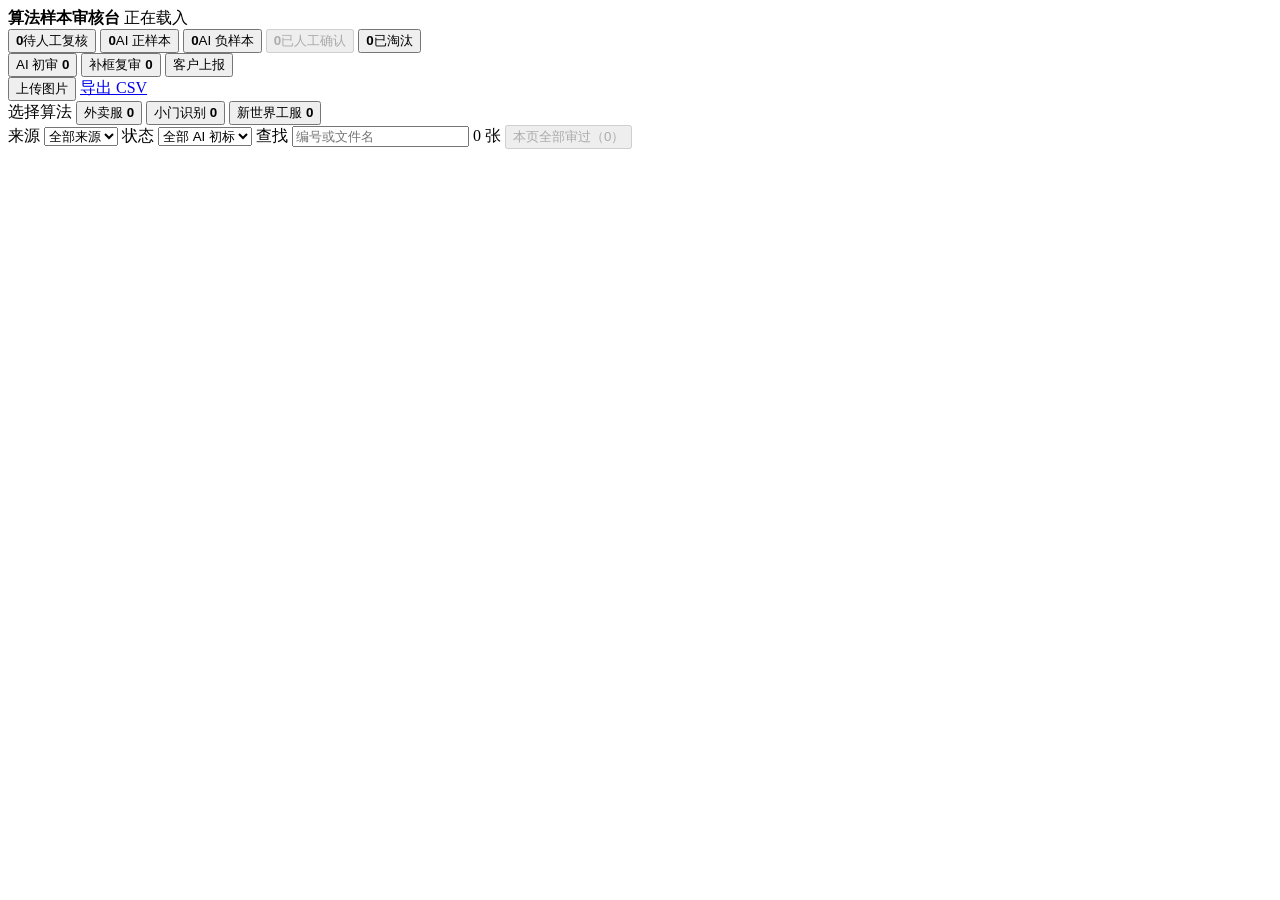
==== tools/sample_review/static/index.html @ 3a88300f "Add sample-review service with box re-review queue - SQLite-backed human review console for AI-posit" ====
<!doctype html>
<html lang="zh-CN">
<head>
  <meta charset="utf-8">
  <meta name="viewport" content="width=device-width, initial-scale=1">
  <title>算法样本审核台</title>
  <link rel="stylesheet" href="static/style.css?v=20260812-1">
</head>
<body>
  <header class="topbar">
    <div class="brand">
      <strong>算法样本审核台</strong>
      <span id="saveState">正在载入</span>
    </div>
    <div class="summary" aria-label="审核统计">
      <button class="summary-item pending" data-summary-filter="all"><b id="pendingCount">0</b><span id="pendingLabel">待人工复核</span></button>
      <button class="summary-item positive" data-summary-filter="positive"><b id="positiveCount">0</b><span id="positiveLabel">AI 正样本</span></button>
      <button class="summary-item negative" data-summary-filter="negative"><b id="negativeCount">0</b><span id="negativeLabel">AI 负样本</span></button>
      <button class="summary-item confirmed" type="button" disabled><b id="confirmedCount">0</b><span>已人工确认</span></button>
      <button class="summary-item discard" data-summary-filter="discard" title="累计删除的审核副本"><b id="discardCount">0</b><span>已淘汰</span></button>
    </div>
    <div class="header-actions">
      <div class="queue-mode" role="group" aria-label="审核工作区">
        <button class="active" type="button" data-queue-mode="aiReview">AI 初审 <b id="aiQueueCount">0</b></button>
        <button type="button" data-queue-mode="boxReview">补框复审 <b id="boxReviewCount">0</b></button>
        <button type="button" data-queue-mode="reporting">客户上报</button>
      </div>
      <button class="upload-open" id="uploadOpen" type="button">上传图片</button>
      <a class="export" href="api/export.csv" title="导出审核结果">导出 CSV</a>
    </div>
  </header>

  <nav class="algorithm-tabs" aria-label="算法分类">
    <span>选择算法</span>
    <button class="active" type="button" data-algorithm="takeaway">外卖服 <b id="tabTakeawayCount">0</b></button>
    <button type="button" data-algorithm="door">小门识别 <b id="tabDoorCount">0</b></button>
    <button type="button" data-algorithm="workwear">新世界工服 <b id="tabWorkwearCount">0</b></button>
  </nav>

  <main>
    <section id="reportingPanel" class="reporting-panel" hidden>
      <header class="reporting-hero">
        <div>
          <span class="reporting-eyebrow">AI 复核结果模拟盒子上报</span>
          <h1>客户上报</h1>
          <p>启用后新采集且完成 AI 复核的正样本自动发送；历史记录永久隔离，按条目 ID 和图片 SHA-256 双重去重。</p>
        </div>
        <span id="reportJobBadge" class="report-job-badge">当前无发送任务</span>
      </header>

      <div class="report-algorithms" role="group" aria-label="上报算法">
        <button class="active" type="button" data-report-algorithm="takeaway">
          <strong>外卖服</strong>
          <span>新算法 ID <b id="reportTakeawayGeid">1104</b></span>
          <small>类别 ID <b id="reportTakeawayGcid">282624</b></small>
        </button>
        <button type="button" data-report-algorithm="workwear">
          <strong>新世界工服</strong>
          <span>新算法 ID <b id="reportWorkwearGeid">1103</b></span>
          <small>类别 ID <b id="reportWorkwearGcid">282368</b></small>
        </button>
      </div>

      <section class="report-run-card">
        <div class="report-run-heading">
          <div>
            <span>当前批次</span>
            <strong id="reportRunId">尚未生成预览</strong>
          </div>
          <span id="reportRunState" class="report-state">待预览</span>
        </div>

        <div class="report-metrics">
          <article><span>可发送</span><b id="reportEligible">0</b></article>
          <article><span>AI 目标框</span><b id="reportBoxes">0</b></article>
          <article><span>已成功</span><b id="reportSuccess">0</b></article>
          <article><span>剩余</span><b id="reportRemaining">0</b></article>
          <article><span>已按新 ID 去重</span><b id="reportDeduplicated">0</b></article>
          <article><span>暂缓</span><b id="reportWithheld">0</b></article>
        </div>

        <dl class="report-details">
          <div><dt>设备分布</dt><dd id="reportDevices">—</dd></div>
          <div><dt>发送结果</dt><dd id="reportResult">尚未发送</dd></div>
          <div><dt>溯源规则</dt><dd>按设备、原算法 ID 和图片文件名关联盒子事件；时间差不再拦截，暂时未找到事件的记录留队重试</dd></div>
        </dl>

        <div class="report-actions">
          <button id="reportPrepare" type="button">1. 生成预览</button>
          <button id="reportCanary" type="button" disabled>2. 发送 1 条测试</button>
          <label id="reportConfirmationWrap" hidden>
            <span>输入确认短语</span>
            <input id="reportConfirmation" type="text" autocomplete="off" spellcheck="false">
          </label>
          <button id="reportSend" class="danger" type="button" disabled>3. 发送剩余全部</button>
        </div>
        <p id="reportMessage" class="report-message" aria-live="polite">正在读取自动发送状态。</p>
      </section>

      <section class="report-history">
        <h2>最近批次</h2>
        <div id="reportHistory" class="report-history-list"><span>暂无批次</span></div>
      </section>
    </section>

    <section class="filters" aria-label="筛选工具">
      <label>
        <span>来源</span>
        <select id="groupFilter"><option value="all">全部来源</option></select>
      </label>
      <label>
        <span>状态</span>
        <select id="decisionFilter">
          <option value="all">全部 AI 初标</option>
          <option value="positive">AI 正样本</option>
          <option value="negative">AI 负样本</option>
        </select>
      </label>
      <label class="search-label">
        <span>查找</span>
        <input id="searchInput" type="search" placeholder="编号或文件名" autocomplete="off">
      </label>
      <span class="visible-count" id="visibleCount">0 张</span>
      <button class="review-all" id="reviewAll" type="button" disabled>本页全部审过（0）</button>
    </section>

    <section id="gallery" class="gallery" aria-live="polite"></section>
    <div id="emptyState" class="empty" hidden>当前筛选条件下没有图片</div>
  </main>

  <dialog id="uploadDialog" class="upload-dialog">
    <form id="uploadForm" method="dialog">
      <header>
        <strong>上传待审核图片</strong>
        <button id="uploadClose" type="button" title="关闭">×</button>
      </header>
      <label>
        <span>所属算法</span>
        <select id="uploadCategory" name="category">
          <option value="takeaway">外卖</option>
          <option value="workwear">工服</option>
          <option value="door">小门</option>
          <option value="other">其他</option>
        </select>
      </label>
      <label class="upload-drop" id="uploadDrop">
        <input id="uploadFiles" name="files" type="file" accept="image/*" multiple required>
        <strong>选择或拖入图片</strong>
        <span id="uploadSelection">单张不超过 15 MB，一次最多 50 张</span>
      </label>
      <div class="upload-result" id="uploadResult" aria-live="polite"></div>
      <button class="upload-submit" id="uploadSubmit" type="submit">开始上传</button>
    </form>
  </dialog>

  <dialog id="annotateDialog" class="annotate-dialog">
    <div class="annotate-shell">
      <header>
        <div>
          <strong id="annotateTitle">目标框标注</strong>
          <span id="annotateMeta"></span>
        </div>
        <button id="annotateClose" type="button" title="关闭">×</button>
      </header>
      <div class="annotate-stage" id="annotateStage">
        <img id="annotateImage" alt="待标注大图">
        <canvas id="annotateCanvas"></canvas>
      </div>
      <footer>
        <span id="annotateHint">在目标完整外轮廓上按住并拖拽画框</span>
        <div>
          <button id="annotationAuto" class="annotation-ai" type="button">AI 预标注</button>
          <button id="annotationDelete" type="button" disabled>删除选中框</button>
          <button id="annotationClear" type="button">清空</button>
          <button id="annotationSave" class="annotation-save" type="button">保存标注</button>
        </div>
      </footer>
    </div>
  </dialog>

  <template id="itemTemplate">
    <article class="sample" tabindex="0">
      <div class="image-wrap">
        <img loading="lazy" decoding="async" alt="">
        <span class="sample-index"></span>
        <span class="sample-state"></span>
        <span class="annotation-count" hidden></span>
      </div>
      <div class="sample-meta">
        <strong class="sample-group"></strong>
        <span class="sample-file"></span>
      </div>
      <div class="decision-control" role="group" aria-label="样本判定">
        <button type="button" data-decision="positive">正样本</button>
        <button type="button" data-decision="negative">负样本</button>
        <button type="button" data-decision="discard" title="删除审核台副本，盒子原图不受影响">淘汰删除</button>
      </div>
    </article>
  </template>
  <script src="static/app.js?v=20260812-2" defer></script>
</body>
</html>
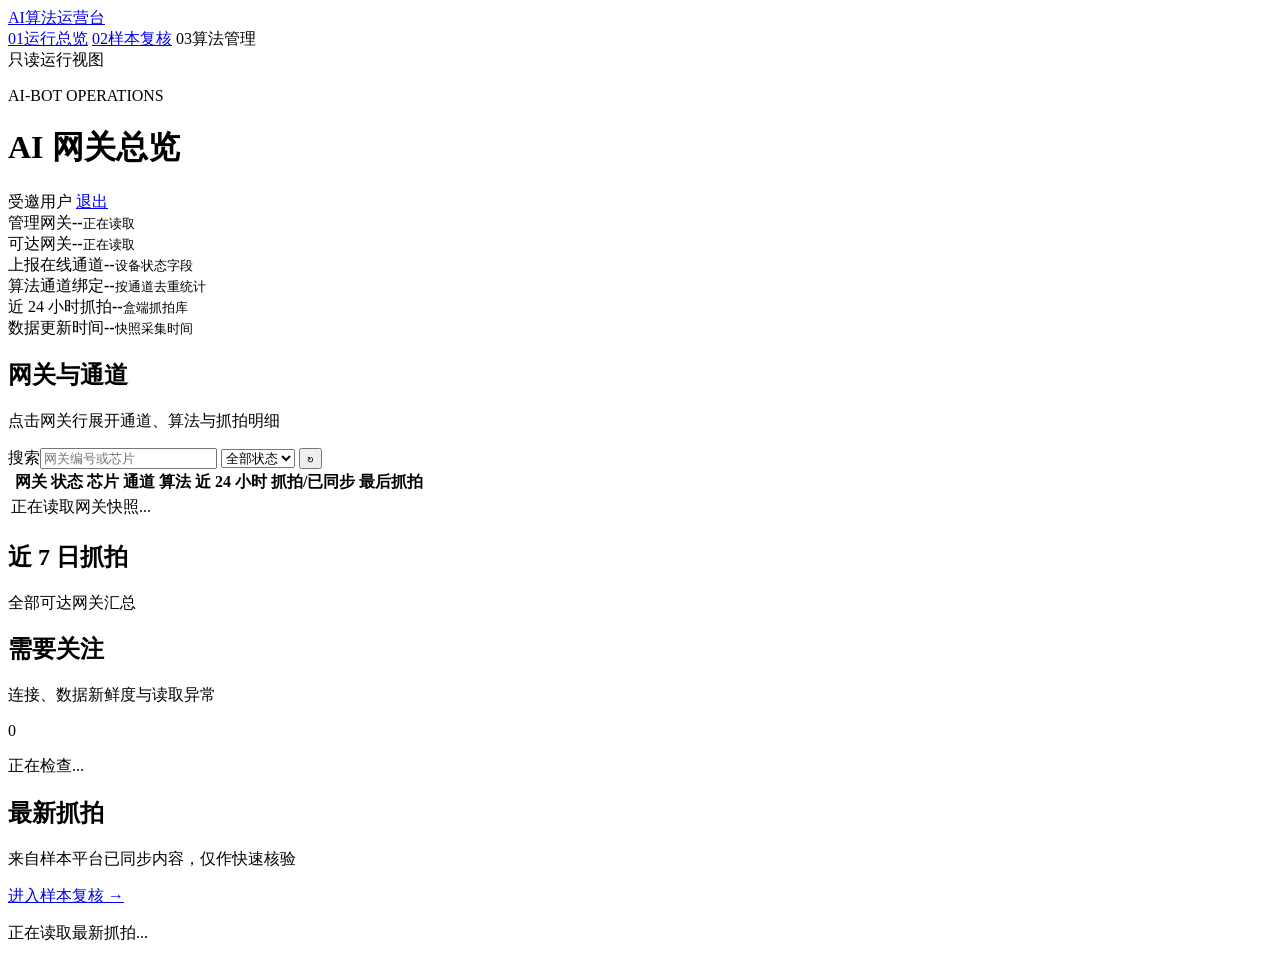
==== commit 23b1818b: "feat(ai-bot): add invited gateway operations dashboard" ====
--- a/tools/sample_review/static/index.html
+++ b/tools/sample_review/static/index.html
@@ -3,200 +3,81 @@
 <head>
   <meta charset="utf-8">
   <meta name="viewport" content="width=device-width, initial-scale=1">
-  <title>算法样本审核台</title>
-  <link rel="stylesheet" href="static/style.css?v=20260812-1">
+  <meta name="color-scheme" content="light">
+  <title>AI 网关总览</title>
+  <link rel="stylesheet" href="/static/dashboard.css">
 </head>
 <body>
-  <header class="topbar">
-    <div class="brand">
-      <strong>算法样本审核台</strong>
-      <span id="saveState">正在载入</span>
-    </div>
-    <div class="summary" aria-label="审核统计">
-      <button class="summary-item pending" data-summary-filter="all"><b id="pendingCount">0</b><span id="pendingLabel">待人工复核</span></button>
-      <button class="summary-item positive" data-summary-filter="positive"><b id="positiveCount">0</b><span id="positiveLabel">AI 正样本</span></button>
-      <button class="summary-item negative" data-summary-filter="negative"><b id="negativeCount">0</b><span id="negativeLabel">AI 负样本</span></button>
-      <button class="summary-item confirmed" type="button" disabled><b id="confirmedCount">0</b><span>已人工确认</span></button>
-      <button class="summary-item discard" data-summary-filter="discard" title="累计删除的审核副本"><b id="discardCount">0</b><span>已淘汰</span></button>
-    </div>
-    <div class="header-actions">
-      <div class="queue-mode" role="group" aria-label="审核工作区">
-        <button class="active" type="button" data-queue-mode="aiReview">AI 初审 <b id="aiQueueCount">0</b></button>
-        <button type="button" data-queue-mode="boxReview">补框复审 <b id="boxReviewCount">0</b></button>
-        <button type="button" data-queue-mode="reporting">客户上报</button>
-      </div>
-      <button class="upload-open" id="uploadOpen" type="button">上传图片</button>
-      <a class="export" href="api/export.csv" title="导出审核结果">导出 CSV</a>
-    </div>
-  </header>
+  <div class="app-shell">
+    <aside class="side-nav" aria-label="主导航">
+      <a class="brand" href="/" aria-label="AI-BOT 首页"><span class="brand-mark">AI</span><span>算法运营台</span></a>
+      <nav>
+        <a class="nav-item active" href="/" aria-current="page"><span class="nav-icon">01</span><span>运行总览</span></a>
+        <a class="nav-item" href="/review"><span class="nav-icon">02</span><span>样本复核</span></a>
+        <span class="nav-item muted"><span class="nav-icon">03</span><span>算法管理</span></span>
+      </nav>
+      <div class="nav-foot"><span class="status-dot healthy"></span><span>只读运行视图</span></div>
+    </aside>
 
-  <nav class="algorithm-tabs" aria-label="算法分类">
-    <span>选择算法</span>
-    <button class="active" type="button" data-algorithm="takeaway">外卖服 <b id="tabTakeawayCount">0</b></button>
-    <button type="button" data-algorithm="door">小门识别 <b id="tabDoorCount">0</b></button>
-    <button type="button" data-algorithm="workwear">新世界工服 <b id="tabWorkwearCount">0</b></button>
-  </nav>
-
-  <main>
-    <section id="reportingPanel" class="reporting-panel" hidden>
-      <header class="reporting-hero">
+    <div class="workspace">
+      <header class="topbar">
         <div>
-          <span class="reporting-eyebrow">AI 复核结果模拟盒子上报</span>
-          <h1>客户上报</h1>
-          <p>启用后新采集且完成 AI 复核的正样本自动发送；历史记录永久隔离，按条目 ID 和图片 SHA-256 双重去重。</p>
+          <p class="eyebrow">AI-BOT OPERATIONS</p>
+          <h1>AI 网关总览</h1>
         </div>
-        <span id="reportJobBadge" class="report-job-badge">当前无发送任务</span>
+        <div class="top-actions">
+          <span id="identity" class="identity">受邀用户</span>
+          <a class="logout" href="/_auth/logout">退出</a>
+        </div>
       </header>
 
-      <div class="report-algorithms" role="group" aria-label="上报算法">
-        <button class="active" type="button" data-report-algorithm="takeaway">
-          <strong>外卖服</strong>
-          <span>新算法 ID <b id="reportTakeawayGeid">1104</b></span>
-          <small>类别 ID <b id="reportTakeawayGcid">282624</b></small>
-        </button>
-        <button type="button" data-report-algorithm="workwear">
-          <strong>新世界工服</strong>
-          <span>新算法 ID <b id="reportWorkwearGeid">1103</b></span>
-          <small>类别 ID <b id="reportWorkwearGcid">282368</b></small>
-        </button>
-      </div>
+      <main>
+        <section class="summary-grid" aria-label="运行指标">
+          <article class="metric"><span class="metric-label">管理网关</span><strong id="gatewayMetric">--</strong><small id="gatewaySub">正在读取</small></article>
+          <article class="metric"><span class="metric-label">可达网关</span><strong id="reachableMetric">--</strong><small id="reachableSub">正在读取</small></article>
+          <article class="metric"><span class="metric-label">上报在线通道</span><strong id="channelMetric">--</strong><small id="channelSub">设备状态字段</small></article>
+          <article class="metric"><span class="metric-label">算法通道绑定</span><strong id="algorithmMetric">--</strong><small id="algorithmSub">按通道去重统计</small></article>
+          <article class="metric accent"><span class="metric-label">近 24 小时抓拍</span><strong id="captureMetric">--</strong><small id="captureSub">盒端抓拍库</small></article>
+          <article class="metric"><span class="metric-label">数据更新时间</span><strong id="freshnessMetric" class="time-value">--</strong><small id="freshnessSub">快照采集时间</small></article>
+        </section>
 
-      <section class="report-run-card">
-        <div class="report-run-heading">
-          <div>
-            <span>当前批次</span>
-            <strong id="reportRunId">尚未生成预览</strong>
+        <section class="content-grid">
+          <div class="gateway-panel">
+            <div class="section-head">
+              <div><h2>网关与通道</h2><p>点击网关行展开通道、算法与抓拍明细</p></div>
+              <div class="filters">
+                <label class="search"><span>搜索</span><input id="searchInput" type="search" placeholder="网关编号或芯片" autocomplete="off"></label>
+                <select id="statusFilter" aria-label="按状态筛选"><option value="all">全部状态</option><option value="online">仅可达</option><option value="offline">仅异常</option></select>
+                <button id="refreshButton" class="icon-button" type="button" title="刷新数据" aria-label="刷新数据">↻</button>
+              </div>
+            </div>
+            <div class="table-scroll">
+              <table class="gateway-table">
+                <thead><tr><th class="toggle-col"></th><th>网关</th><th>状态</th><th>芯片</th><th>通道</th><th>算法</th><th>近 24 小时</th><th>抓拍/已同步</th><th>最后抓拍</th></tr></thead>
+                <tbody id="gatewayRows"><tr><td colspan="9" class="loading-cell">正在读取网关快照...</td></tr></tbody>
+              </table>
+            </div>
           </div>
-          <span id="reportRunState" class="report-state">待预览</span>
-        </div>
 
-        <div class="report-metrics">
-          <article><span>可发送</span><b id="reportEligible">0</b></article>
-          <article><span>AI 目标框</span><b id="reportBoxes">0</b></article>
-          <article><span>已成功</span><b id="reportSuccess">0</b></article>
-          <article><span>剩余</span><b id="reportRemaining">0</b></article>
-          <article><span>已按新 ID 去重</span><b id="reportDeduplicated">0</b></article>
-          <article><span>暂缓</span><b id="reportWithheld">0</b></article>
-        </div>
+          <aside class="insight-column">
+            <section class="insight-section">
+              <div class="section-head compact"><div><h2>近 7 日抓拍</h2><p>全部可达网关汇总</p></div></div>
+              <div id="trendChart" class="trend-chart" aria-label="近 7 日抓拍柱状图"></div>
+            </section>
+            <section class="insight-section">
+              <div class="section-head compact"><div><h2>需要关注</h2><p>连接、数据新鲜度与读取异常</p></div><span id="attentionCount" class="count-badge">0</span></div>
+              <div id="attentionList" class="attention-list"><p class="empty-state">正在检查...</p></div>
+            </section>
+          </aside>
+        </section>
 
-        <dl class="report-details">
-          <div><dt>设备分布</dt><dd id="reportDevices">—</dd></div>
-          <div><dt>发送结果</dt><dd id="reportResult">尚未发送</dd></div>
-          <div><dt>溯源规则</dt><dd>按设备、原算法 ID 和图片文件名关联盒子事件；时间差不再拦截，暂时未找到事件的记录留队重试</dd></div>
-        </dl>
-
-        <div class="report-actions">
-          <button id="reportPrepare" type="button">1. 生成预览</button>
-          <button id="reportCanary" type="button" disabled>2. 发送 1 条测试</button>
-          <label id="reportConfirmationWrap" hidden>
-            <span>输入确认短语</span>
-            <input id="reportConfirmation" type="text" autocomplete="off" spellcheck="false">
-          </label>
-          <button id="reportSend" class="danger" type="button" disabled>3. 发送剩余全部</button>
-        </div>
-        <p id="reportMessage" class="report-message" aria-live="polite">正在读取自动发送状态。</p>
-      </section>
-
-      <section class="report-history">
-        <h2>最近批次</h2>
-        <div id="reportHistory" class="report-history-list"><span>暂无批次</span></div>
-      </section>
-    </section>
-
-    <section class="filters" aria-label="筛选工具">
-      <label>
-        <span>来源</span>
-        <select id="groupFilter"><option value="all">全部来源</option></select>
-      </label>
-      <label>
-        <span>状态</span>
-        <select id="decisionFilter">
-          <option value="all">全部 AI 初标</option>
-          <option value="positive">AI 正样本</option>
-          <option value="negative">AI 负样本</option>
-        </select>
-      </label>
-      <label class="search-label">
-        <span>查找</span>
-        <input id="searchInput" type="search" placeholder="编号或文件名" autocomplete="off">
-      </label>
-      <span class="visible-count" id="visibleCount">0 张</span>
-      <button class="review-all" id="reviewAll" type="button" disabled>本页全部审过（0）</button>
-    </section>
-
-    <section id="gallery" class="gallery" aria-live="polite"></section>
-    <div id="emptyState" class="empty" hidden>当前筛选条件下没有图片</div>
-  </main>
-
-  <dialog id="uploadDialog" class="upload-dialog">
-    <form id="uploadForm" method="dialog">
-      <header>
-        <strong>上传待审核图片</strong>
-        <button id="uploadClose" type="button" title="关闭">×</button>
-      </header>
-      <label>
-        <span>所属算法</span>
-        <select id="uploadCategory" name="category">
-          <option value="takeaway">外卖</option>
-          <option value="workwear">工服</option>
-          <option value="door">小门</option>
-          <option value="other">其他</option>
-        </select>
-      </label>
-      <label class="upload-drop" id="uploadDrop">
-        <input id="uploadFiles" name="files" type="file" accept="image/*" multiple required>
-        <strong>选择或拖入图片</strong>
-        <span id="uploadSelection">单张不超过 15 MB，一次最多 50 张</span>
-      </label>
-      <div class="upload-result" id="uploadResult" aria-live="polite"></div>
-      <button class="upload-submit" id="uploadSubmit" type="submit">开始上传</button>
-    </form>
-  </dialog>
-
-  <dialog id="annotateDialog" class="annotate-dialog">
-    <div class="annotate-shell">
-      <header>
-        <div>
-          <strong id="annotateTitle">目标框标注</strong>
-          <span id="annotateMeta"></span>
-        </div>
-        <button id="annotateClose" type="button" title="关闭">×</button>
-      </header>
-      <div class="annotate-stage" id="annotateStage">
-        <img id="annotateImage" alt="待标注大图">
-        <canvas id="annotateCanvas"></canvas>
-      </div>
-      <footer>
-        <span id="annotateHint">在目标完整外轮廓上按住并拖拽画框</span>
-        <div>
-          <button id="annotationAuto" class="annotation-ai" type="button">AI 预标注</button>
-          <button id="annotationDelete" type="button" disabled>删除选中框</button>
-          <button id="annotationClear" type="button">清空</button>
-          <button id="annotationSave" class="annotation-save" type="button">保存标注</button>
-        </div>
-      </footer>
+        <section class="recent-section">
+          <div class="section-head"><div><h2>最新抓拍</h2><p>来自样本平台已同步内容，仅作快速核验</p></div><a href="/review">进入样本复核 →</a></div>
+          <div id="recentCaptures" class="capture-strip"><p class="empty-state">正在读取最新抓拍...</p></div>
+        </section>
+      </main>
     </div>
-  </dialog>
-
-  <template id="itemTemplate">
-    <article class="sample" tabindex="0">
-      <div class="image-wrap">
-        <img loading="lazy" decoding="async" alt="">
-        <span class="sample-index"></span>
-        <span class="sample-state"></span>
-        <span class="annotation-count" hidden></span>
-      </div>
-      <div class="sample-meta">
-        <strong class="sample-group"></strong>
-        <span class="sample-file"></span>
-      </div>
-      <div class="decision-control" role="group" aria-label="样本判定">
-        <button type="button" data-decision="positive">正样本</button>
-        <button type="button" data-decision="negative">负样本</button>
-        <button type="button" data-decision="discard" title="删除审核台副本，盒子原图不受影响">淘汰删除</button>
-      </div>
-    </article>
-  </template>
-  <script src="static/app.js?v=20260812-2" defer></script>
+  </div>
+  <script src="/static/dashboard.js" defer></script>
 </body>
 </html>
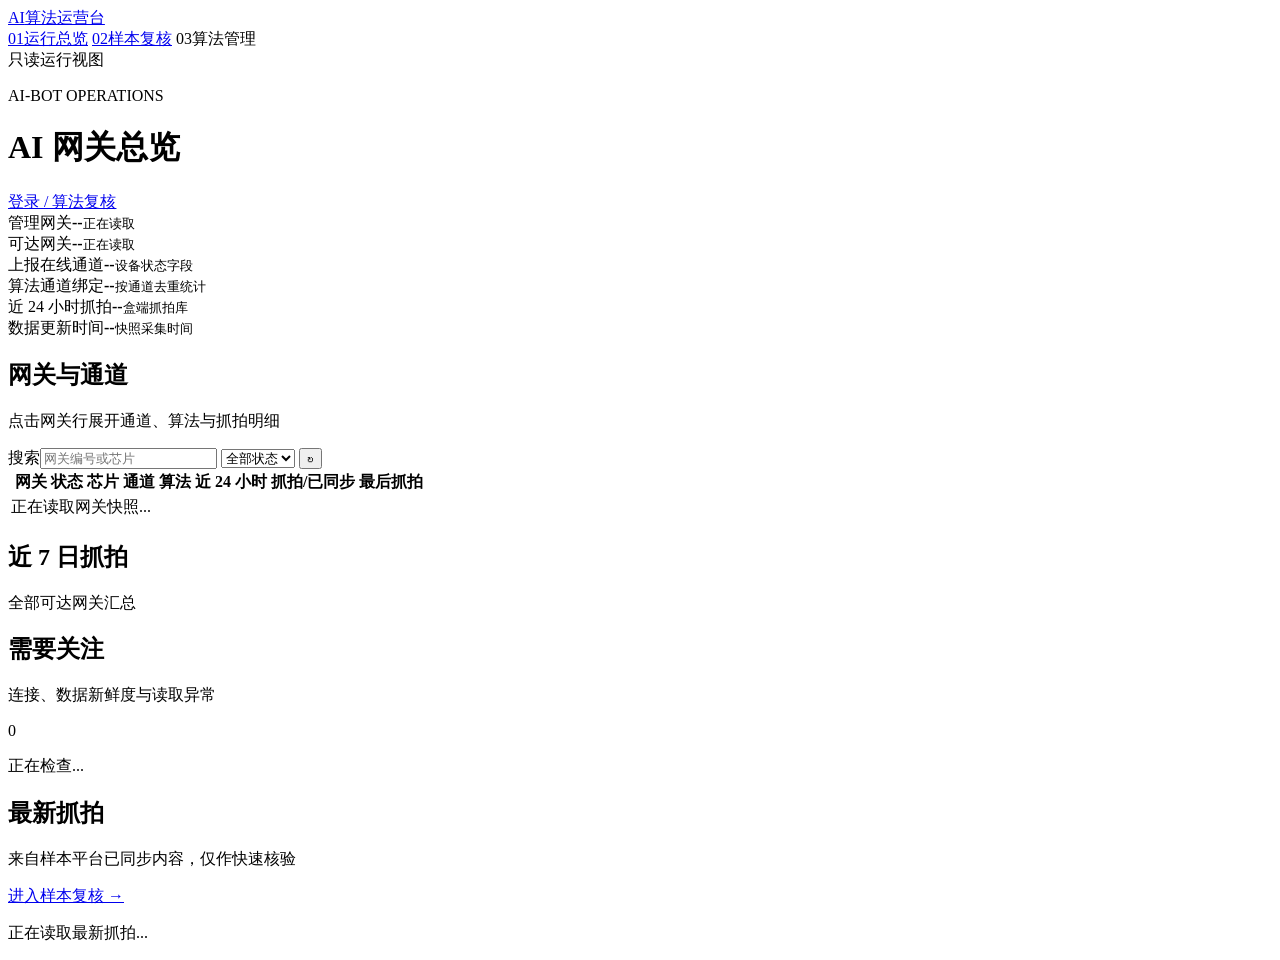
==== commit 49f06b20: "fix(ai-bot): show gateway overview before login" ====
--- a/tools/sample_review/static/index.html
+++ b/tools/sample_review/static/index.html
@@ -26,8 +26,9 @@
           <h1>AI 网关总览</h1>
         </div>
         <div class="top-actions">
-          <span id="identity" class="identity">受邀用户</span>
-          <a class="logout" href="/_auth/logout">退出</a>
+          <span id="identity" class="identity" hidden></span>
+          <a id="reviewEntry" class="review-entry" href="/_auth/login">登录 / 算法复核</a>
+          <a id="logoutLink" class="logout" href="/_auth/logout" hidden>退出</a>
         </div>
       </header>
 
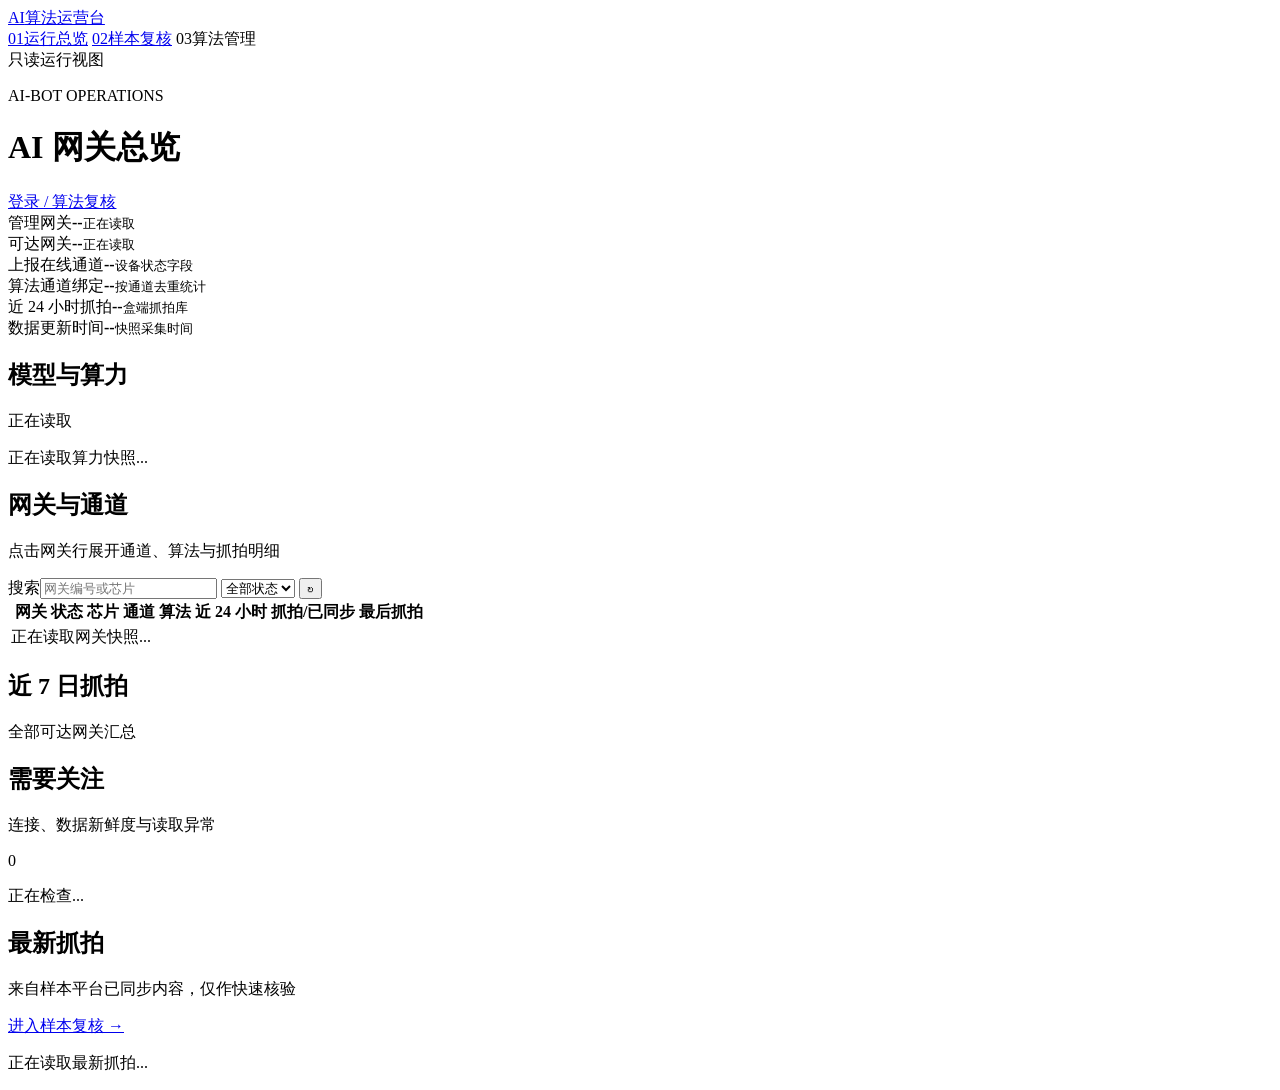
==== commit d5274fb9: "Add read-only GPU and model status to public overview" ====
--- a/tools/sample_review/static/index.html
+++ b/tools/sample_review/static/index.html
@@ -42,6 +42,11 @@
           <article class="metric"><span class="metric-label">数据更新时间</span><strong id="freshnessMetric" class="time-value">--</strong><small id="freshnessSub">快照采集时间</small></article>
         </section>
 
+        <section class="compute-section" aria-labelledby="computeTitle">
+          <div class="section-head compute-heading"><h2 id="computeTitle">模型与算力</h2><span id="computeUpdated" class="compute-updated">正在读取</span></div>
+          <div id="computeNodes" class="compute-grid"><p class="empty-state">正在读取算力快照...</p></div>
+        </section>
+
         <section class="content-grid">
           <div class="gateway-panel">
             <div class="section-head">
@@ -79,6 +84,19 @@
       </main>
     </div>
   </div>
+  <dialog id="loginDialog" class="login-dialog" aria-labelledby="loginTitle">
+    <div class="login-heading"><h2 id="loginTitle">登录算法复核</h2><button id="closeLogin" class="icon-button" type="button" aria-label="关闭登录" title="关闭">×</button></div>
+    <p class="login-subtitle">使用受邀邮箱登录</p>
+    <p id="loginMessage" class="login-message" role="status" aria-live="polite"></p>
+    <form id="loginForm">
+      <label id="loginEmailLabel" for="loginEmail">邮箱地址</label>
+      <input id="loginEmail" type="email" autocomplete="email" maxlength="254" placeholder="请输入受邀邮箱" required>
+      <label id="loginCodeLabel" for="loginCode" hidden>6 位验证码</label>
+      <input id="loginCode" type="text" inputmode="numeric" autocomplete="one-time-code" maxlength="6" pattern="[0-9]{6}" placeholder="请输入验证码" hidden disabled>
+      <button id="loginSubmit" class="review-entry" type="submit" disabled>正在连接...</button>
+    </form>
+    <div id="loginCodeActions" class="login-code-actions" hidden><button id="resendCode" type="button">重新发送</button><button id="changeEmail" type="button">更换邮箱</button></div>
+  </dialog>
   <script src="/static/dashboard.js" defer></script>
 </body>
 </html>
